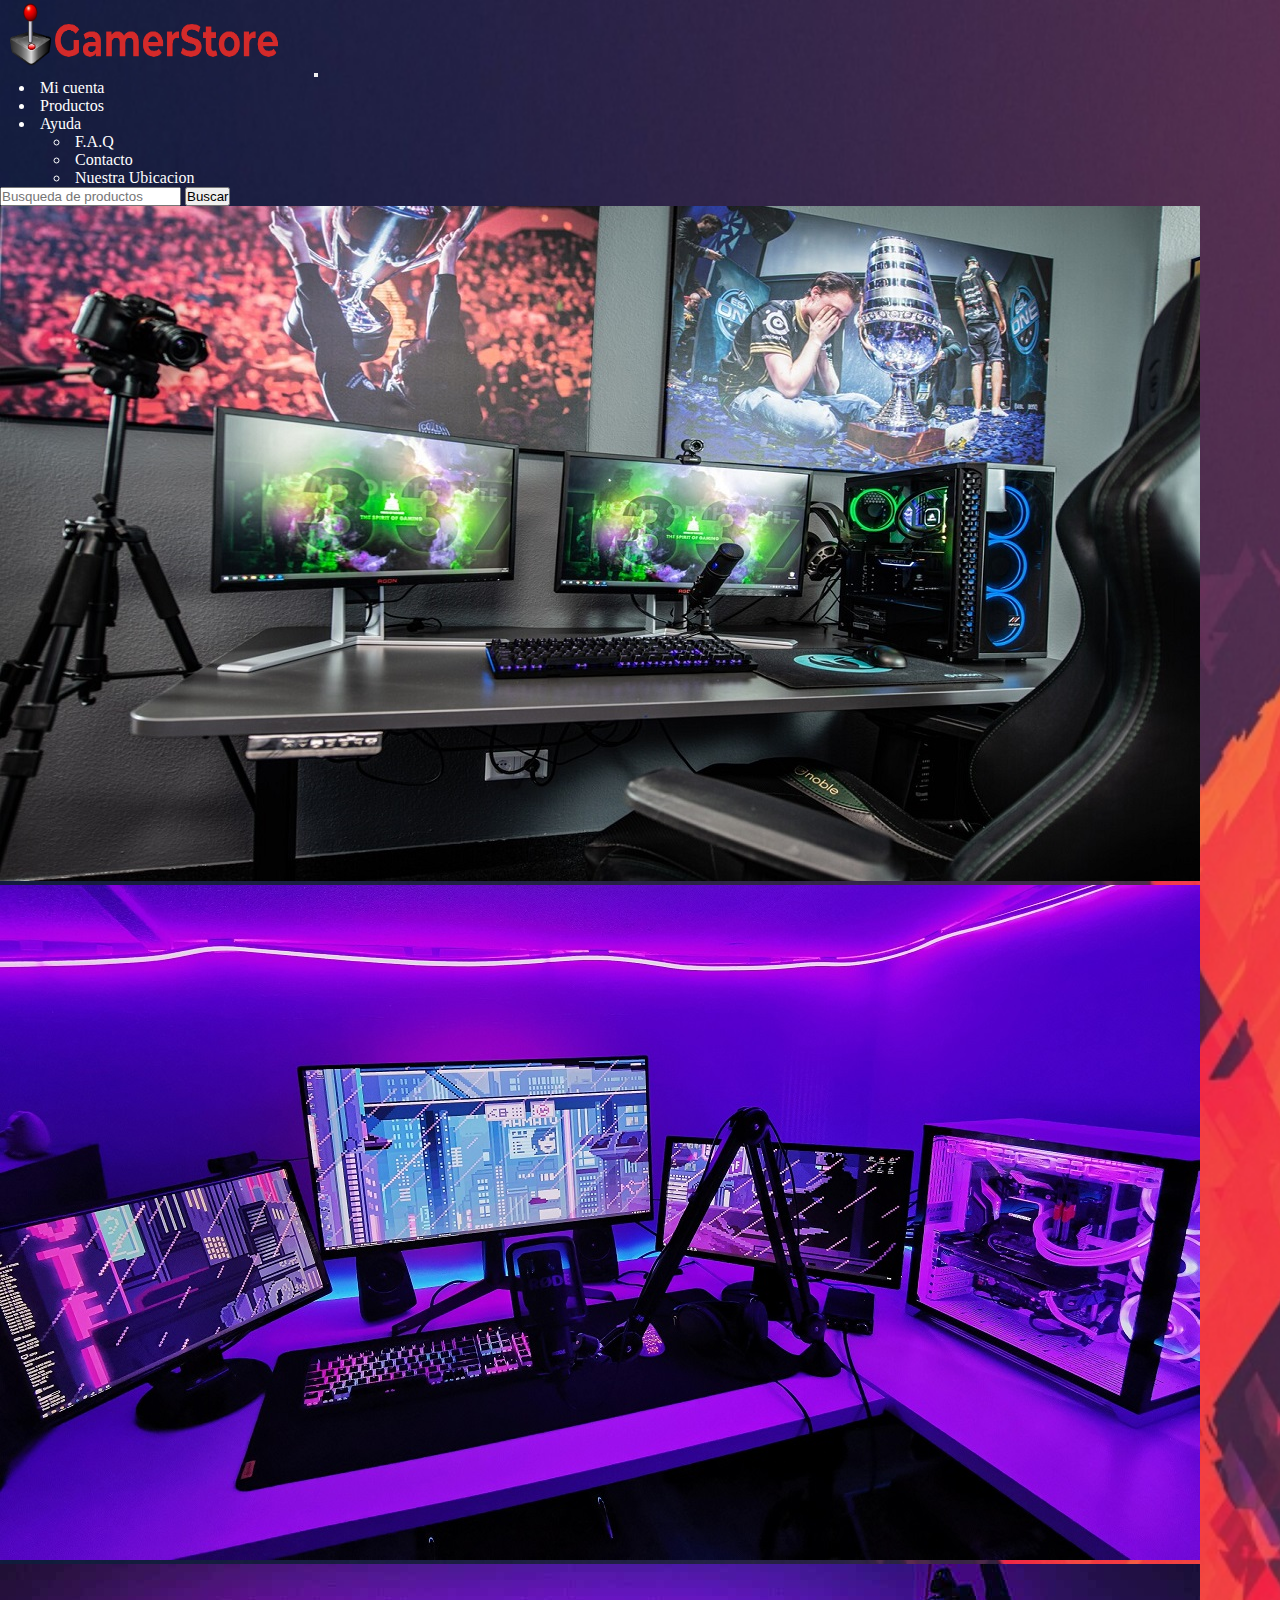
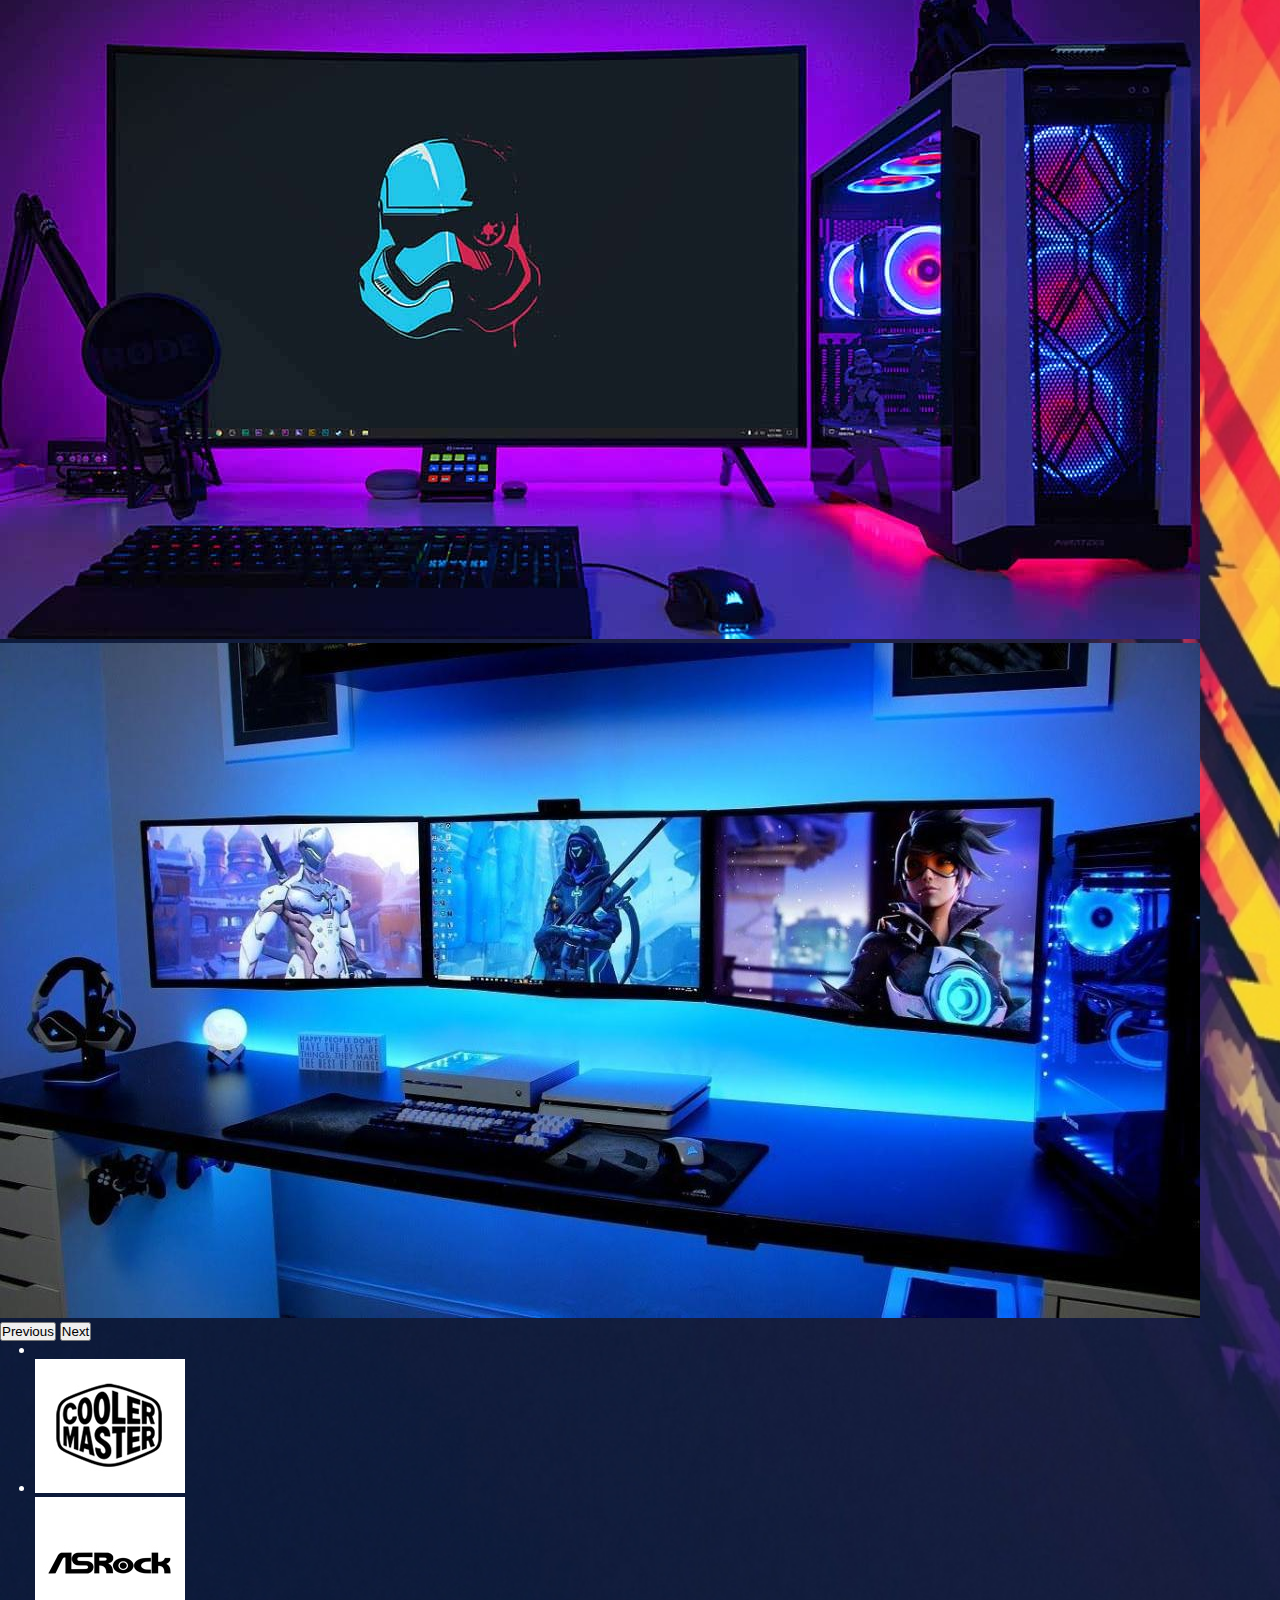
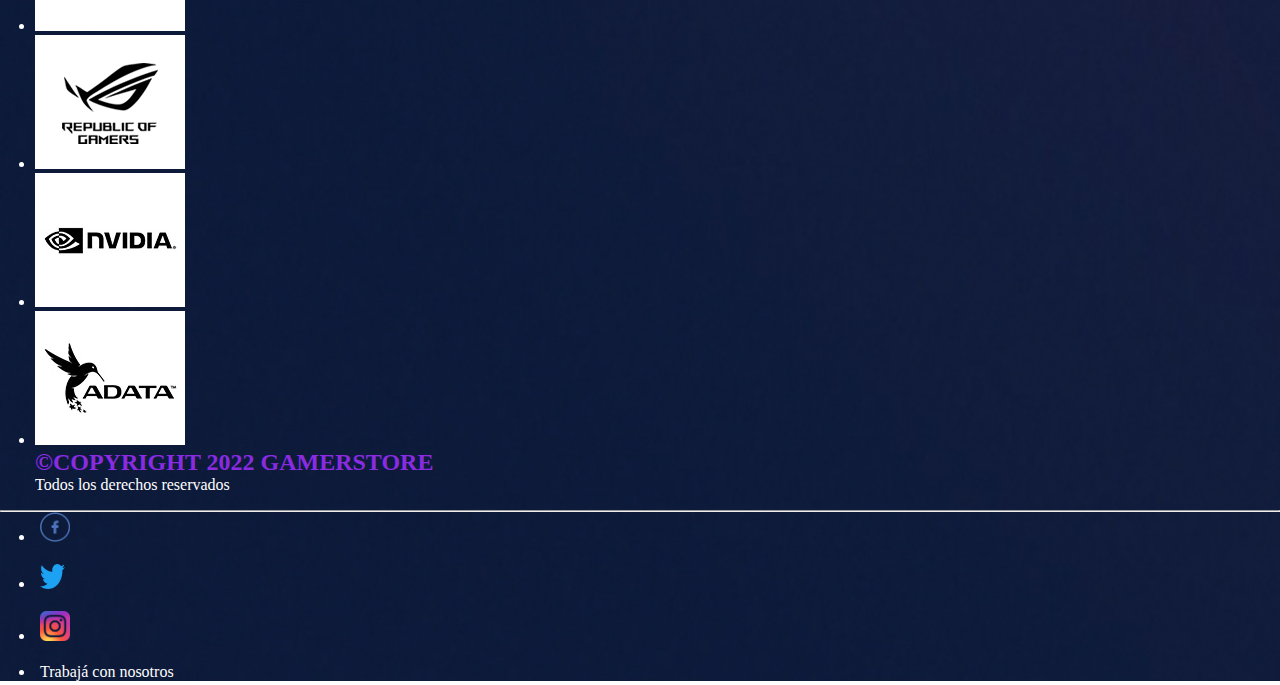
==== index.html @ cc497dcd "primer commit sass" ====
<!doctype html>
<html lang="en">

<head>
  <!-- Required meta tags -->
  <meta charset="utf-8">
  <meta name="viewport" content="width=device-width, initial-scale=1">

  <!-- Bootstrap CSS -->

  <link href="https://cdn.jsdelivr.net/npm/bootstrap@5.1.3/dist/css/bootstrap.min.css" rel="stylesheet"
    integrity="sha384-1BmE4kWBq78iYhFldvKuhfTAU6auU8tT94WrHftjDbrCEXSU1oBoqyl2QvZ6jIW3" crossorigin="anonymous">
  <!-- Local CSS -->
  <link rel="stylesheet" href="./sass/estilos.css" />

  <title>GameStore</title>
</head>

<body>
  <nav class="navbar navbar-expand-lg navbar-dark bg-dark">
    <div class="container-fluid">
      <a class="navbar-brand" href="index.html"><img src="imagenes/logo_header.png" class="logo_header" width="300px"
          height="75px" alt=""></a>
      <button class="navbar-toggler" type="button" data-bs-toggle="collapse" data-bs-target="#navbarSupportedContent"
        aria-controls="navbarSupportedContent" aria-expanded="false" aria-label="Toggle navigation">
        <span class="navbar-toggler-icon"></span>
      </button>
      <div class="collapse navbar-collapse" id="navbarSupportedContent">
        <ul class="navbar-nav me-auto mb-2 mb-lg-0">
          <li class="nav-item">
            <a class="nav-link active" aria-current="page" href="#">Mi cuenta</a>
          </li>
          <li class="nav-item">
            <a class="nav-link" href="./Paginas/productos.html">Productos</a>
          </li>
          <li class="nav-item dropdown">
            <a class="nav-link dropdown-toggle" href="#" id="navbarDropdown" role="button" data-bs-toggle="dropdown"
              aria-expanded="false">
              Ayuda
            </a>
            <ul class="dropdown-menu" aria-labelledby="navbarDropdown">
              <li><a class="dropdown-item" href="./Paginas/faq.html">F.A.Q</a></li>
              <li><a class="dropdown-item" href="./Paginas/contacto.html">Contacto</a></li>
              <li><a class="dropdown-item" href="./Paginas/direccion.html">Nuestra Ubicacion</a></li>

            </ul>
          </li>

        </ul>
        <form class="d-flex">
          <input class="form-control me-2" type="search" placeholder="Busqueda de productos"
            aria-label="Busqueda de productos">
          <button class="btn btn-outline-success" type="submit">Buscar</button>
        </form>
      </div>
    </div>
  </nav>
  <div id="carouselExampleControls" class="carousel slide" data-bs-ride="carousel">
    <div class="carousel-inner">
      <div class="carousel-item active">
        <img src="imagenes/sli.jpg" class="d-block w-100" alt="...">
      </div>
      <div class="carousel-item">
        <img src="imagenes/sli2.jpg" class="d-block w-100" alt="...">
      </div>
      <div class="carousel-item">
        <img src="imagenes/sli3.jpg" class="d-block w-100" alt="...">
      </div>
      <div class="carousel-item">
        <img src="imagenes/sli4.jpg" class="d-block w-100" alt="...">
      </div>
    </div>
    <button class="carousel-control-prev" type="button" data-bs-target="#carouselExampleControls" data-bs-slide="prev">
      <span class="carousel-control-prev-icon" aria-hidden="true"></span>
      <span class="visually-hidden">Previous</span>
    </button>
    <button class="carousel-control-next" type="button" data-bs-target="#carouselExampleControls" data-bs-slide="next">
      <span class="carousel-control-next-icon" aria-hidden="true"></span>
      <span class="visually-hidden">Next</span>
    </button>
  </div>


  <script src="https://cdn.jsdelivr.net/npm/@popperjs/core@2.10.2/dist/umd/popper.min.js"
    integrity="sha384-7+zCNj/IqJ95wo16oMtfsKbZ9ccEh31eOz1HGyDuCQ6wgnyJNSYdrPa03rtR1zdB" crossorigin="anonymous">
  </script>
  <script src="https://cdn.jsdelivr.net/npm/bootstrap@5.1.3/dist/js/bootstrap.min.js"
    integrity="sha384-QJHtvGhmr9XOIpI6YVutG+2QOK9T+ZnN4kzFN1RtK3zEFEIsxhlmWl5/YESvpZ13" crossorigin="anonymous">
  </script>

</body>
<!-- Footer -->
<footer class="page-footer font-small stylish-color-dark pt-4">
  <!-- Call to action -->
  <ul class="list-unstyled list-inline text-center py-2">
    <li class="list-inline-item">
      <h5 class="mb-1"></h5>
    </li>
    <li class="list-inline-item">
      <img src="./imagenes/imagen_marca_358_9_837.jpg"></a>
    </li>
    <li class="list-inline-item">
      <img src="./imagenes/imagen_marca_359_9_526.jpg"></a>
    </li>
    <li class="list-inline-item">
      <img src="./imagenes/imagen_marca_331_9_645.jpg"></a>
    </li>
    <li class="list-inline-item">
      <img src="./imagenes/imagen_marca_316_9_548.jpg"></a>
    </li>
    <li class="list-inline-item">
      <img src="./imagenes/imagen_marca_303_9_984.jpg"></a>
    </li>
  </ul>

  <!-- Footer Links -->
  <div class="linkfooter">
    <div class="container text-center text-md-left">

      <!-- Grid row -->
      <div class="row">

        <!-- Grid column -->
        <div class="col-md-4 mx-auto">

          <!-- Content -->
          <h5 class="font-weight-bold text-uppercase mt-3 mb-4">©Copyright 2022 Gamerstore</h5>
          <p>Todos los derechos reservados</p>

        </div>
        <!-- Grid column -->

        <hr class="clearfix w-100 d-md-none">

        <!-- Grid column -->
        <div class="col-md-2 mx-auto">

          <!-- Links -->

          <ul class="list-unstyled">
            <li>
              <a href="https://www.facebook.com"><img src="imagenes/facebook-logo-vector-11549681702ifmdelo1oi-removebg-preview.png"
                  class="facebook" width="30px" height="30px"> </a>
            </li>
            <br>
            <li>
              <a href="https://twitter.com/home"><img src="imagenes/twitter-logo-4.png" class="twitter" width="25px" height="25px"> </a>
            </li>
            <br>
            <li>
              <a href="https://www.instagram.com/?hl=es-la"><img src="imagenes/instagram-logo-removebg-preview.png" class="instagram" width="30px"
                  height="30px"></a>
            </li>
            <br>
            <li>
              <a href="./Paginas/trabaja.html">Trabajá con nosotros </a>
            </li>
          </ul>

        </div>


      </div>
    </div>

</footer>

</html>
---- sass/estilos.css ----
@charset "UTF-8";
@import url("https://fonts.googleapis.com/css2?family=Montserrat:wght@500&display=swap");
* {
  padding: 0;
  margin: 0;
}

.container-fluid a:hover {
  background: black;
  border-radius: 5px;
  color: white;
  transition: box-shadow 0.3s;
}

body {
  background-image: url(../imagenes/bg.jpg);
  background-repeat: no-repeat;
  background-size: cover;
  color: white;
  height: 100%;
  width: 100%;
}

/*Texto de la página F.A.Q*/
.contenedorgrid {
  justify-content: center;
  display: grid;
  width: 100%;
  height: 50%;
  margin-bottom: 40%;
  margin-top: 5%;
  grid-template-columns: 1fr 1fr;
  grid-template-rows: 400px auto auto;
  grid-template-areas: "boxmodel1 boxmodel2";
}

.boxmodel1 {
  margin-left: 15px;
  grid-area: boxmodel1;
}

.boxmodel2 {
  margin-right: 15px;
  grid-area: boxmodel2;
}

/*Texto de la página contacto*/
.contacto {
  margin-top: 5%;
  margin-left: 1%;
  font-family: "Montserrat", sans-serif;
  font-size: 150%;
}

/*Estilos al pasar el mouse sobre los menues*/
a {
  text-decoration: none;
  color: white;
  padding: 5px;
}

.text-uppercase {
  text-transform: uppercase !important;
  color: blueviolet;
  font-size: x-large;
  margin-left: 35px;
}

p {
  margin-top: 0;
  margin-bottom: 1rem;
  margin-left: 35px;
}

ul {
  margin-left: 35px;
}

.menu {
  margin-bottom: 2px;
}
.menu ul {
  font-size: 30px;
  font-family: "Montserrat", sans-serif;
  text-align: center;
  display: flex;
  flex-wrap: wrap;
  list-style: none;
  text-transform: uppercase;
  justify-content: center;
  margin-top: 15%;
  padding-bottom: 1%;
}
.menu ul li {
  display: inline-block;
  padding: 10px;
}

.linkfooter a:hover {
  background: #01011b;
  transition: 0, 5s;
  border-radius: 5px;
  color: white;
}

/*Gmaps*/
.mapouter {
  margin: 25px auto;
  height: 600px;
  width: 700px;
  display: flex;
}
.mapouter .gmap_canvas {
  display: flex;
  float: left;
  overflow: hidden;
  background: none !important;
  height: 600px;
  width: 700px;
  justify-content: center;
}

@media only screen and (max-width: 700px) {
  .contenedorgrid {
    width: 100%;
    height: 100%;
    text-align: justify;
    margin-top: 0%;
    grid-template-columns: 1fr;
    grid-template-columns: 300px 300px;
    grid-template-areas: "boxmodel1" "boxmodel2";
  }

  .boxmodel1 {
    grid-area: boxmodel1;
  }

  .boxmodel2 {
    grid-area: boxmodel2;
  }
}
.contenedorgrid {
  width: 20%;
  text-align: justify;
  margin-top: 0%;
  grid-template-columns: 1fr;
  grid-template-columns: 300px 300px;
  grid-template-areas: "header" "boxmodel1" "boxmodel2";
}

.boxmodel1 {
  width: 1000px;
  margin-top: 45%;
}

.boxmodel2 {
  width: 1000px;
  margin-top: 25%;
  margin-left: 25px;
}/*# sourceMappingURL=estilos.css.map */
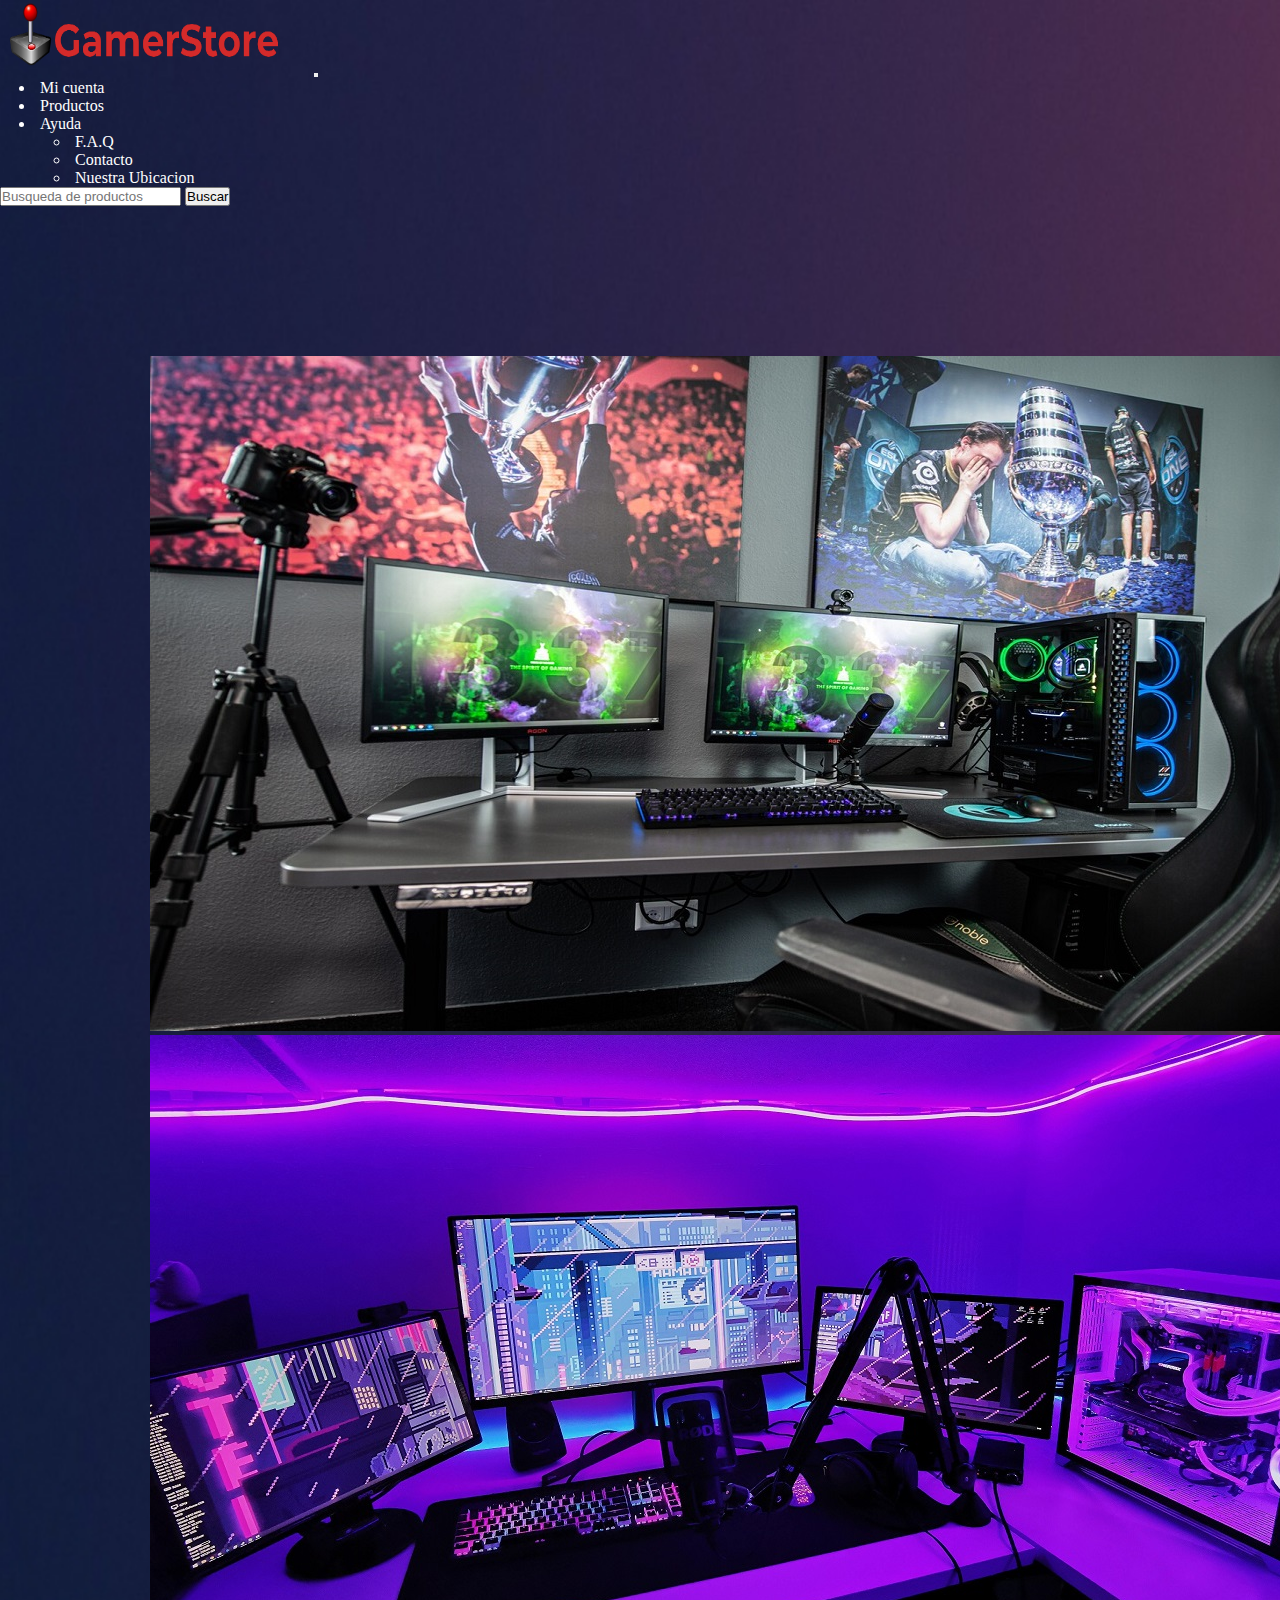
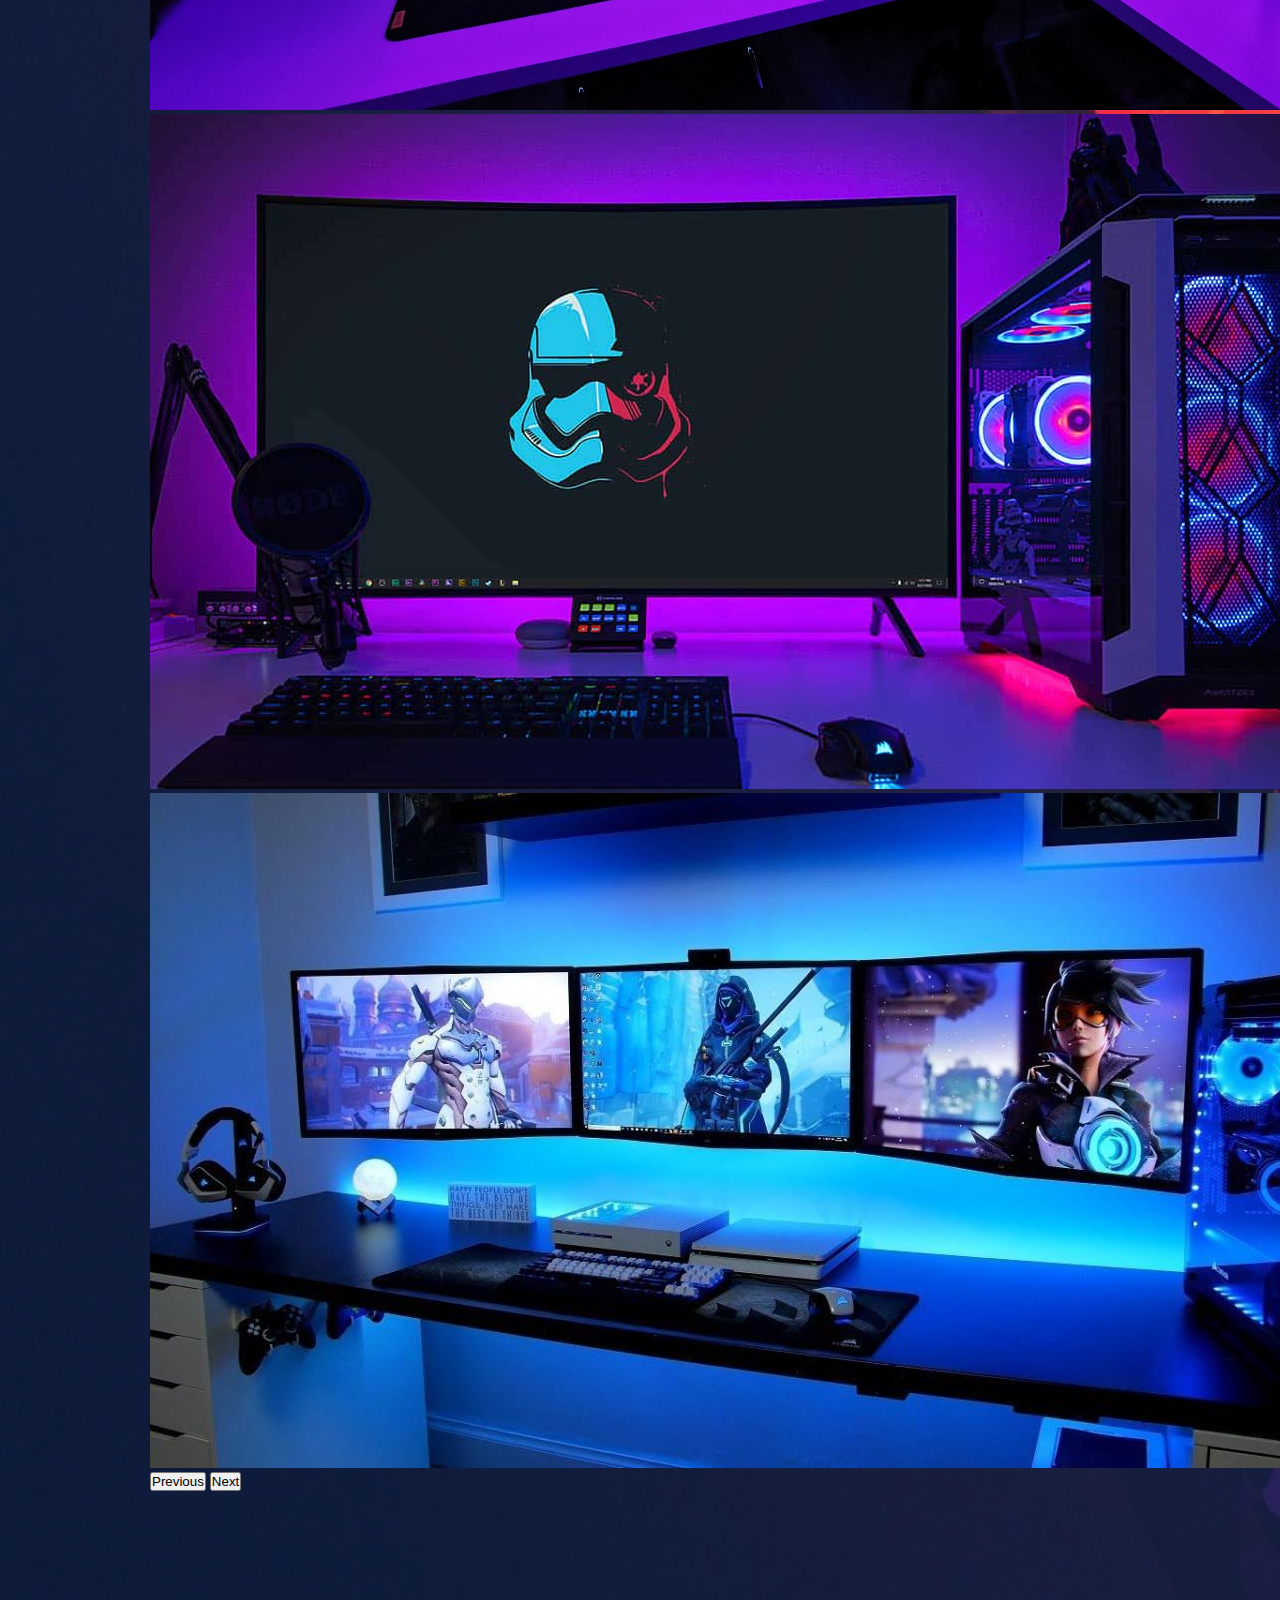
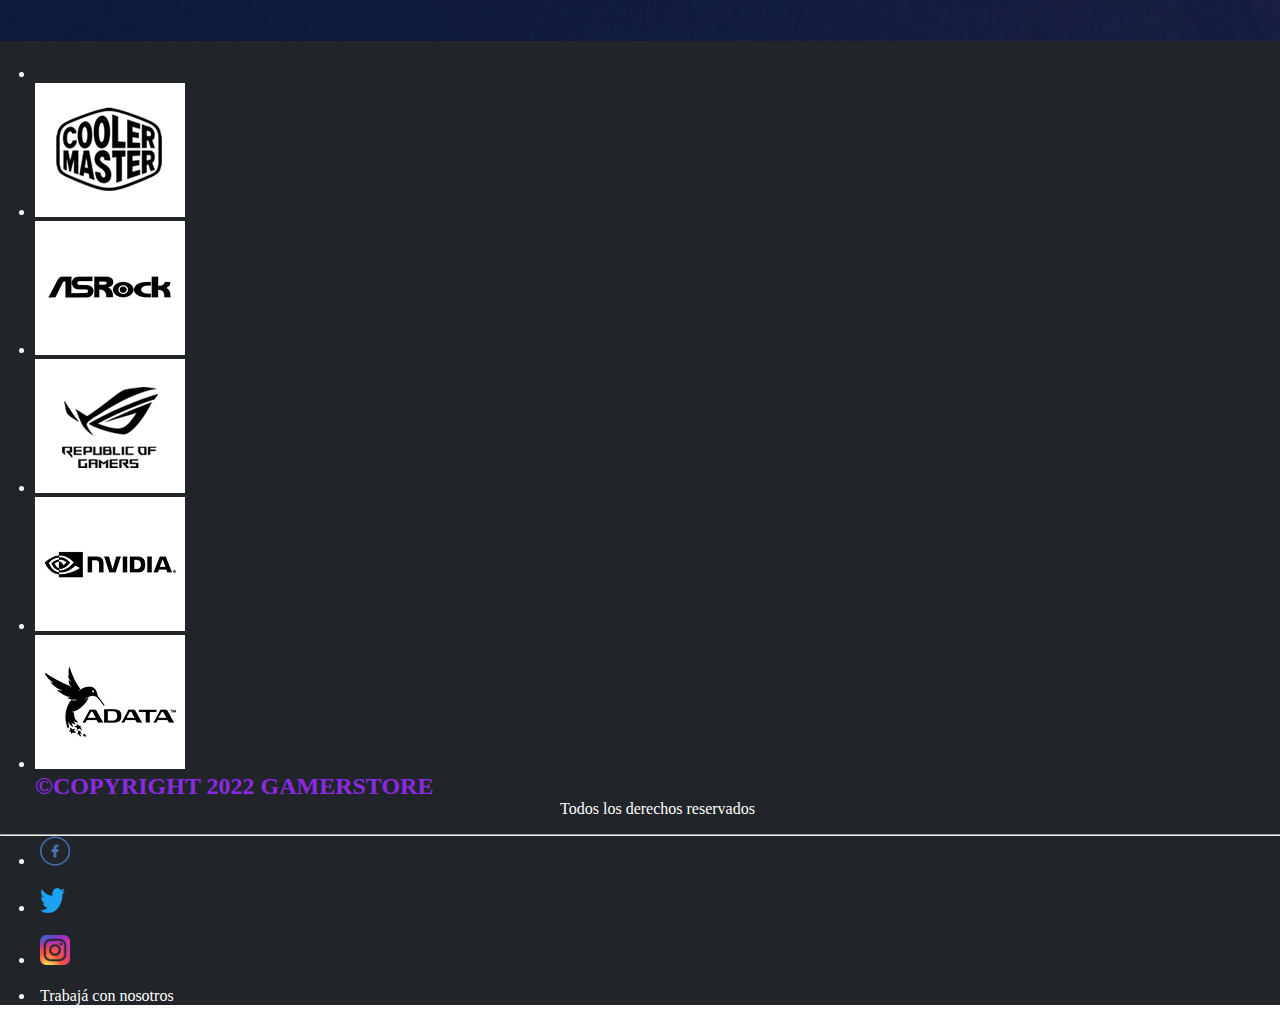
==== commit 95129051: "Add files via upload" ====
--- a/index.html
+++ b/index.html
@@ -12,7 +12,7 @@
     integrity="sha384-1BmE4kWBq78iYhFldvKuhfTAU6auU8tT94WrHftjDbrCEXSU1oBoqyl2QvZ6jIW3" crossorigin="anonymous">
   <!-- Local CSS -->
   <link rel="stylesheet" href="./sass/estilos.css" />
-
+  <link rel="icon" type="image/x-icon" href="./imagenes/favicon.ico">
   <title>GameStore</title>
 </head>
 
@@ -117,8 +117,7 @@
   <div class="linkfooter">
     <div class="container text-center text-md-left">
 
-      <!-- Grid row -->
-      <div class="row">
+
 
         <!-- Grid column -->
         <div class="col-md-4 mx-auto">
--- a/sass/estilos.css
+++ b/sass/estilos.css
@@ -10,6 +10,13 @@
   border-radius: 5px;
   color: white;
   transition: box-shadow 0.3s;
+}
+
+.carousel {
+  position: relative;
+  margin-block: 150px;
+  margin-left: 150px;
+  margin-right: 150px;
 }
 
 body {
@@ -27,10 +34,10 @@
   display: grid;
   width: 100%;
   height: 50%;
-  margin-bottom: 40%;
+  margin-bottom: 5%;
   margin-top: 5%;
   grid-template-columns: 1fr 1fr;
-  grid-template-rows: 400px auto auto;
+  grid-template-rows: 1fr;
   grid-template-areas: "boxmodel1 boxmodel2";
 }
 
@@ -42,6 +49,10 @@
 .boxmodel2 {
   margin-right: 15px;
   grid-area: boxmodel2;
+}
+
+h1.titulo {
+  text-align: center;
 }
 
 /*Texto de la página contacto*/
@@ -70,6 +81,7 @@
   margin-top: 0;
   margin-bottom: 1rem;
   margin-left: 35px;
+  text-align: center;
 }
 
 ul {
@@ -96,7 +108,16 @@
   padding: 10px;
 }
 
+.pt-4 {
+  padding-top: 1.5rem !important;
+  background-color: #212529;
+}
+
+.linkfooter {
+  background-color: #212529;
+}
 .linkfooter a:hover {
+  background-color: #212529;
   background: #01011b;
   transition: 0, 5s;
   border-radius: 5px;
@@ -122,12 +143,13 @@
 
 @media only screen and (max-width: 700px) {
   .contenedorgrid {
+    display: grid;
     width: 100%;
     height: 100%;
     text-align: justify;
     margin-top: 0%;
-    grid-template-columns: 1fr;
-    grid-template-columns: 300px 300px;
+    grid-template-columns: 300px;
+    grid-template-rows: 1fr 1fr;
     grid-template-areas: "boxmodel1" "boxmodel2";
   }
 
@@ -138,23 +160,41 @@
   .boxmodel2 {
     grid-area: boxmodel2;
   }
-}
-.contenedorgrid {
-  width: 20%;
-  text-align: justify;
-  margin-top: 0%;
-  grid-template-columns: 1fr;
-  grid-template-columns: 300px 300px;
-  grid-template-areas: "header" "boxmodel1" "boxmodel2";
-}
-
-.boxmodel1 {
-  width: 1000px;
-  margin-top: 45%;
-}
-
-.boxmodel2 {
-  width: 1000px;
-  margin-top: 25%;
-  margin-left: 25px;
+
+  h1.titulo {
+    text-align: center;
+  }
+
+  p {
+    font-size: small;
+  }
+}
+@media only screen and (min-width: 701px) and (max-width: 1080px) {
+  body {
+    background-size: cover;
+  }
+
+  .contenedorgrid {
+    display: grid;
+    width: 100%;
+    height: 100%;
+    text-align: justify;
+    margin-top: 0%;
+    grid-template-columns: 300px;
+    grid-template-rows: 1fr 1fr;
+    grid-template-areas: "boxmodel1" "boxmodel2";
+  }
+
+  .boxmodel1 {
+    margin-top: 15%;
+  }
+
+  .boxmodel2 {
+    margin-top: 25%;
+    margin-left: 25px;
+  }
+
+  h1.titulo {
+    text-align: center;
+  }
 }/*# sourceMappingURL=estilos.css.map */